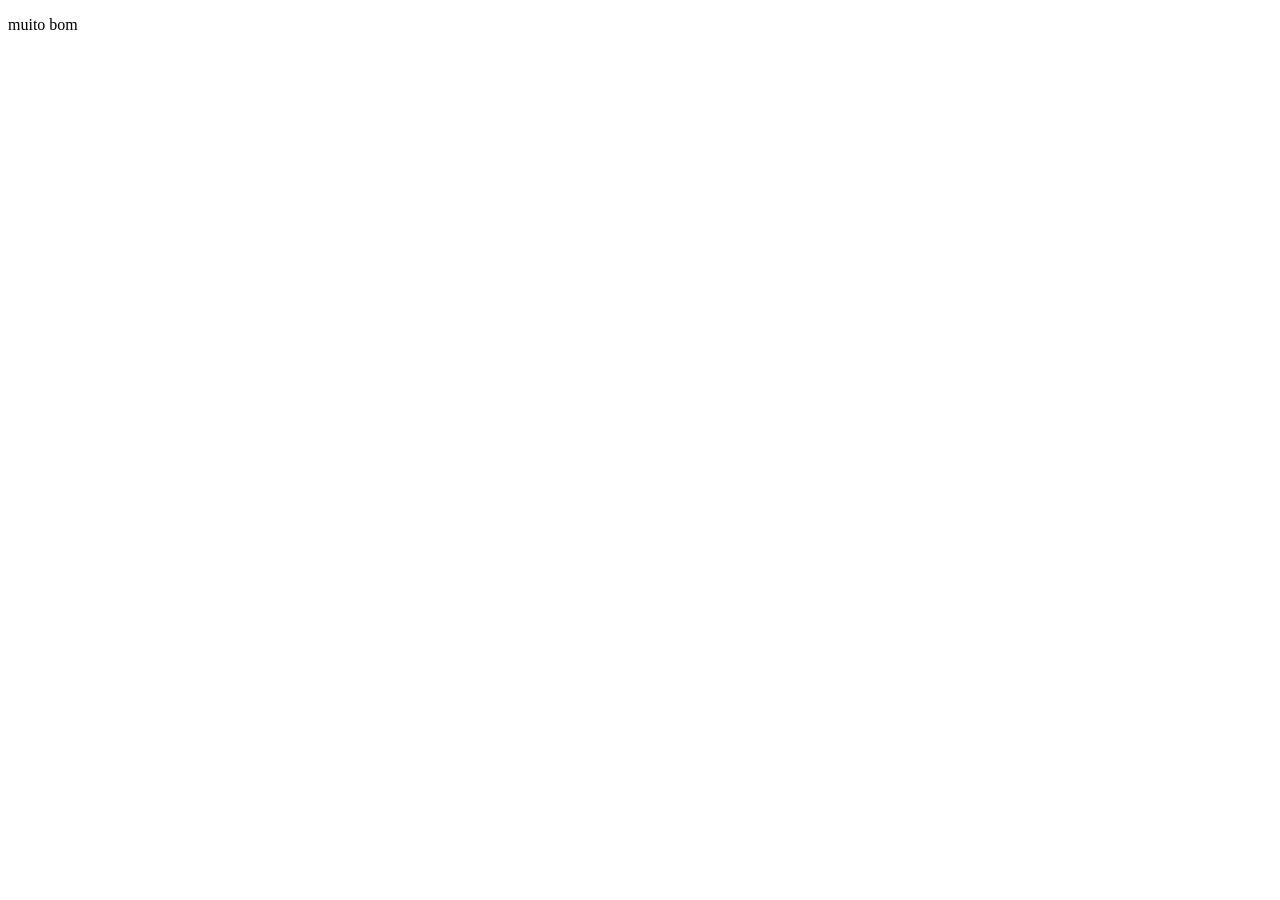
==== criarconta.html @ e7784380 "paginafeita" ====
<!DOCTYPE html>
<html lang="pt-br">
<head>
    <meta charset="UTF-8">
    <meta name="viewport" content="width=device-width, initial-scale=1.0">
    <title>Document</title>
</head>
<body>
    <p>muito bom</p>
</body>
</html>
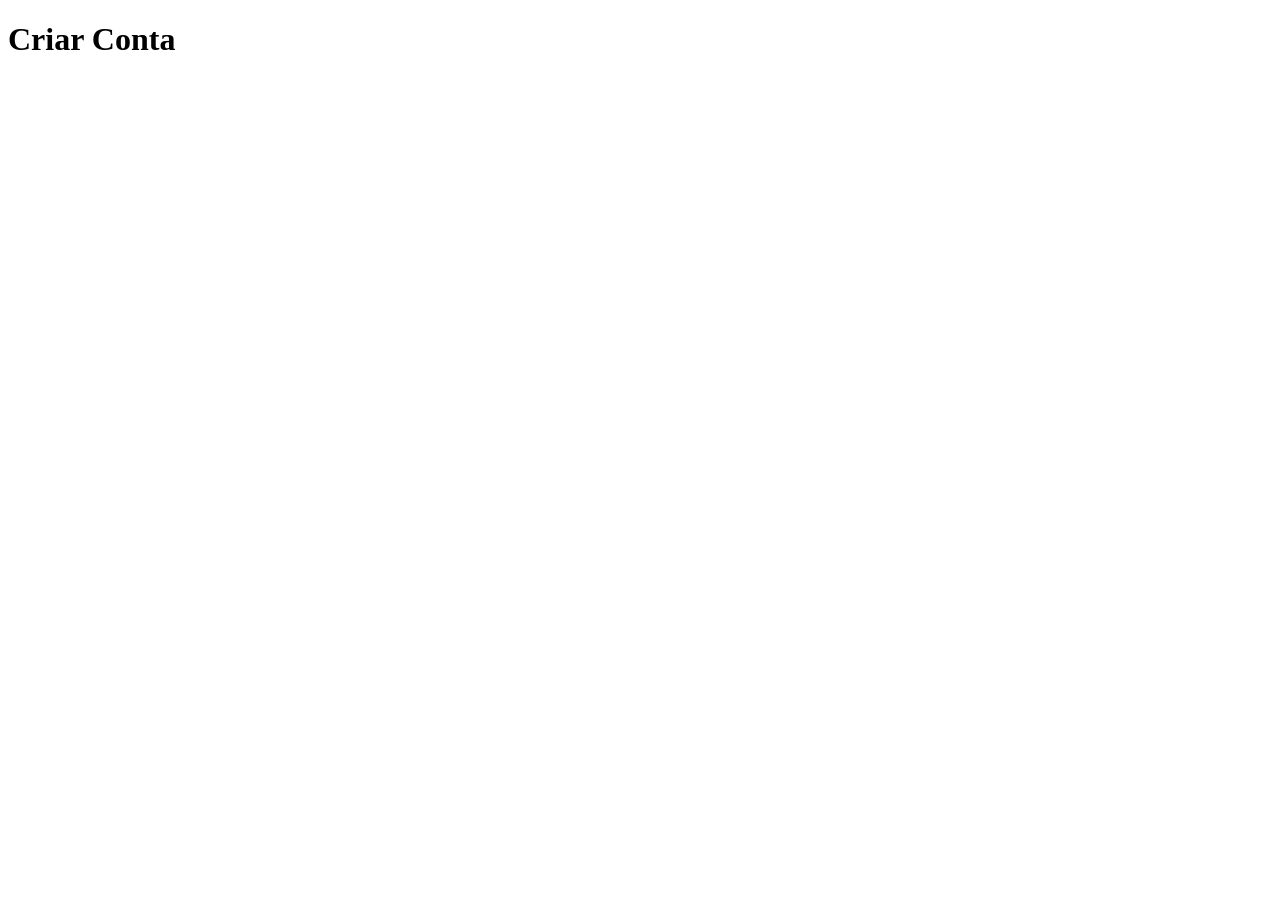
==== commit 1a681c7d: "login" ====
--- a/criarconta.html
+++ b/criarconta.html
@@ -6,6 +6,6 @@
     <title>Document</title>
 </head>
 <body>
-    <p>muito bom</p>
+    <h1>Criar Conta</h1>
 </body>
 </html>
